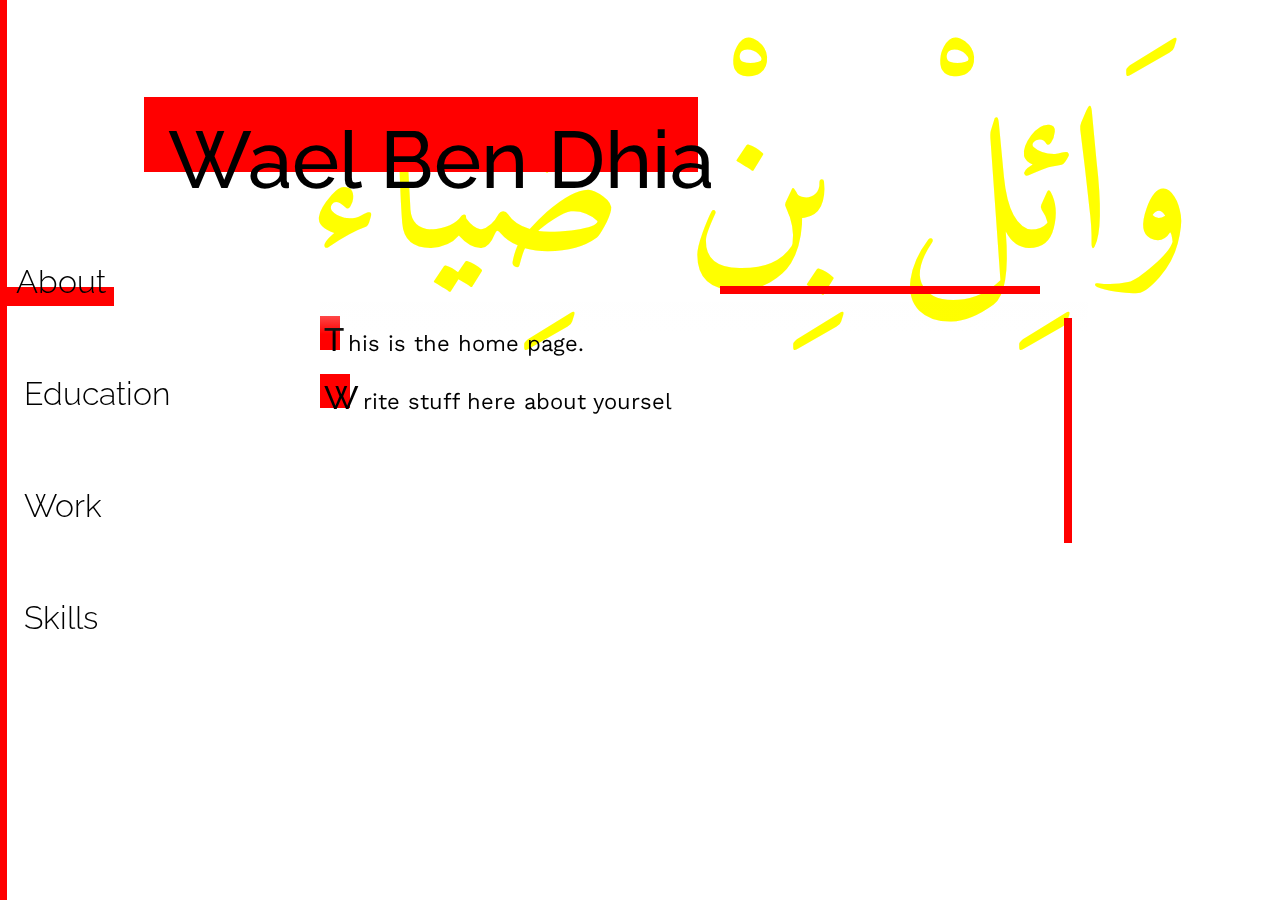
==== index.html @ 06ac640a "IDK Trying things out" ====
<!DOCTYPE html><html lang="en"><head><meta charset="utf-8"><meta http-equiv="x-ua-compatible" content="ie=edge"><meta name="viewport" content="width=device-width,initial-scale=1,shrink-to-fit=no"><meta name="theme-color" content="#000000"><link rel="manifest" href="/manifest.json"><link rel="shortcut icon" href="/favicon.ico"><title>Elm App</title><style>*{cursor:url(/cursor.png) 3 3,auto!important}</style><link href="/static/css/main.32d3a899.css" rel="stylesheet"></head><body><noscript>You need to enable JavaScript to run this app.</noscript><div id="root"></div><script type="text/javascript" src="/static/js/main.07c894c5.js"></script></body></html>
---- static/css/main.32d3a899.css ----
body{margin:0}body,div#root{width:100%;height:100%}html{width:100vw;height:100vh}
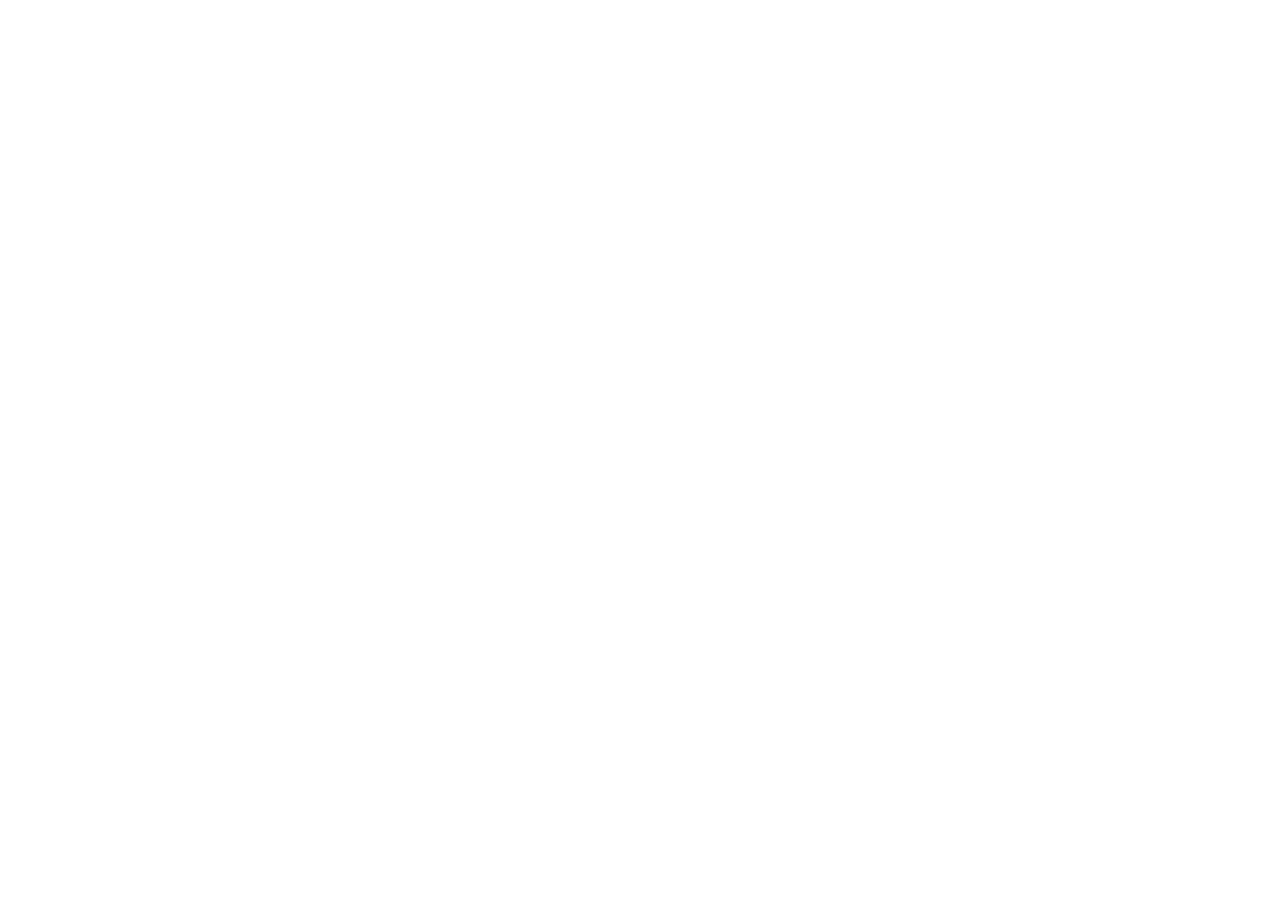
==== commit 47dded5c: "Maybe this'll fix it" ====
--- a/index.html
+++ b/index.html
@@ -1 +1,26 @@
-<!DOCTYPE html><html lang="en"><head><meta charset="utf-8"><meta http-equiv="x-ua-compatible" content="ie=edge"><meta name="viewport" content="width=device-width,initial-scale=1,shrink-to-fit=no"><meta name="theme-color" content="#000000"><link rel="manifest" href="/manifest.json"><link rel="shortcut icon" href="/favicon.ico"><title>Elm App</title><style>*{cursor:url(/cursor.png) 3 3,auto!important}</style><link href="/static/css/main.32d3a899.css" rel="stylesheet"></head><body><noscript>You need to enable JavaScript to run this app.</noscript><div id="root"></div><script type="text/javascript" src="/static/js/main.07c894c5.js"></script></body></html>+<!DOCTYPE html>
+<html lang="en">
+
+<head>
+  <meta charset="utf-8">
+  <meta http-equiv="x-ua-compatible" content="ie=edge">
+  <meta name="viewport" content="width=device-width,initial-scale=1,shrink-to-fit=no">
+  <meta name="theme-color" content="#000000">
+  <link rel="manifest" href="/manifest.json">
+  <link rel="shortcut icon" href="/favicon.ico">
+  <title>Elm App</title>
+  <style>
+    * {
+      cursor: url(/cursor.png) 3 3, auto!important
+    }
+  </style>
+  <link href="/homepage/static/css/main.32d3a899.css" rel="stylesheet">
+</head>
+
+<body>
+  <noscript>You need to enable JavaScript to run this app.</noscript>
+  <div id="root"></div>
+  <script type="text/javascript" src="/homepage/static/js/main.07c894c5.js"></script>
+</body>
+
+</html>